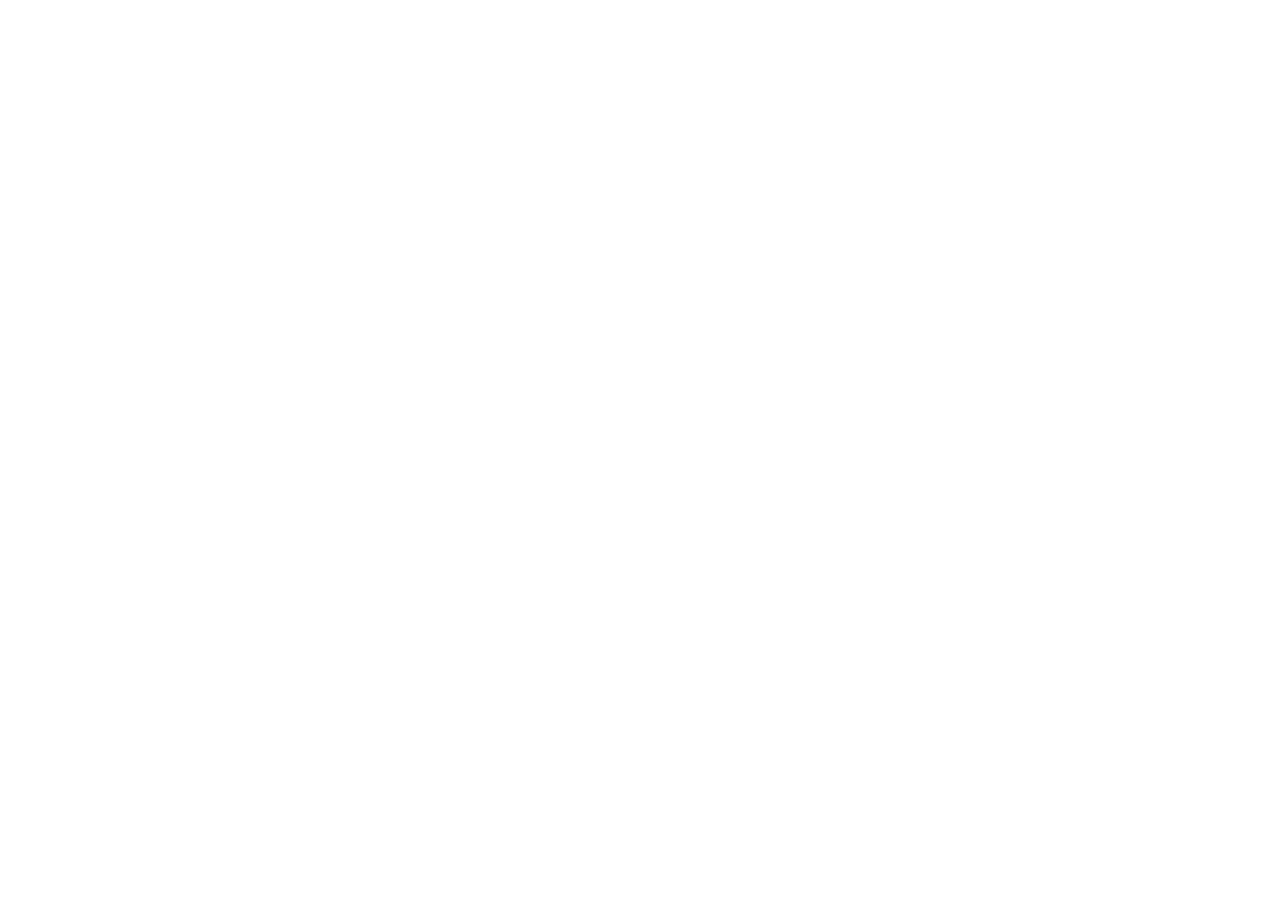
==== balance.html @ d0c002dd "functionalities separated into different files, some login validations" ====
<!DOCTYPE html>
<html lang="en" dir="ltr">
  <head>
    <meta charset="utf-8">
    <title>View balance</title>
    <script src="app.js" charset="utf-8"></script>
    <script src="balance.js" charset="utf-8"></script>
    <script src="style.css" charset="utf-8"></script>
  </head>
  <body>

  </body>
</html>
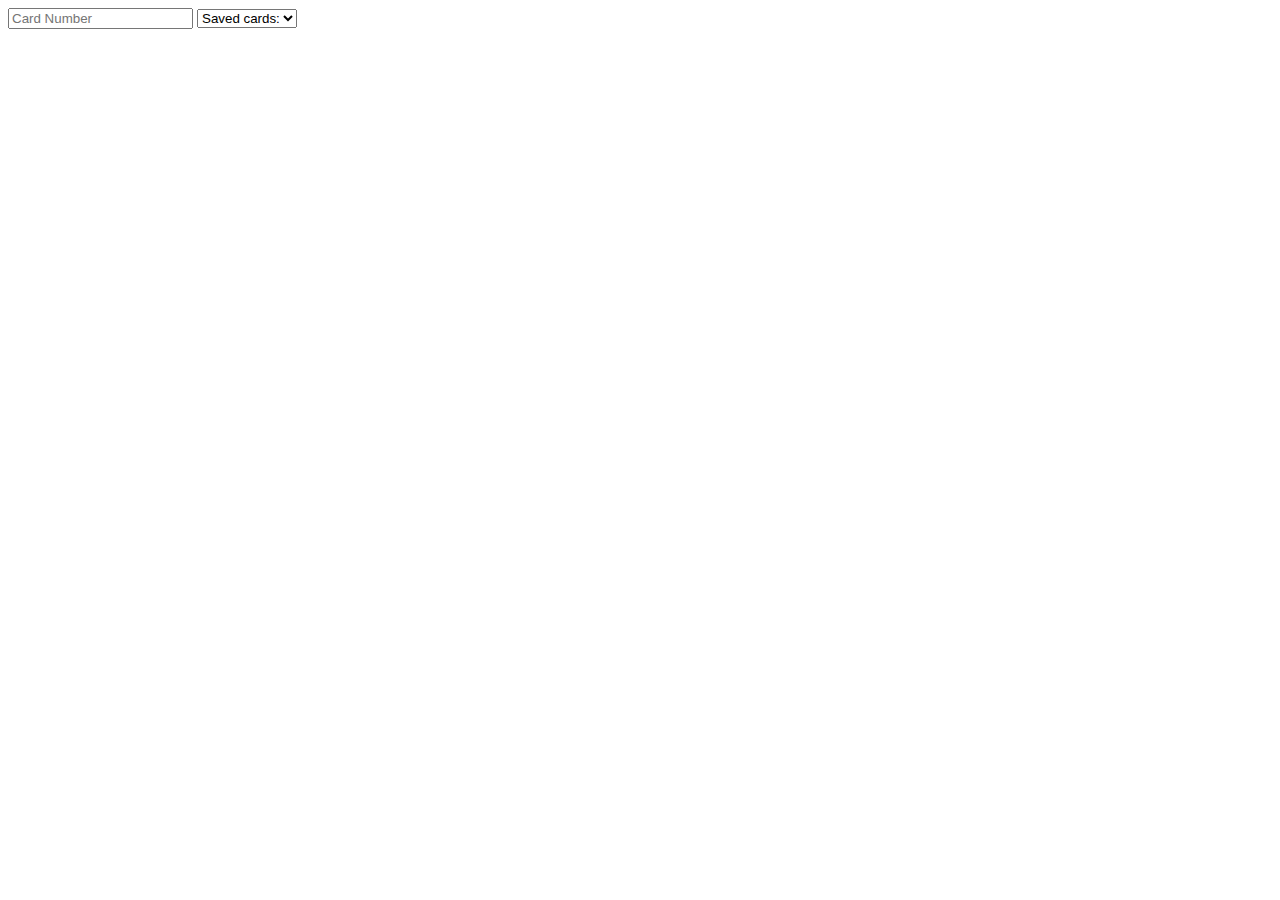
==== commit 16b621a1: "card number and select options added to balance page" ====
--- a/balance.html
+++ b/balance.html
@@ -8,6 +8,12 @@
     <script src="style.css" charset="utf-8"></script>
   </head>
   <body>
+    <input type="text" id="card-number" placeholder="Card Number"></input>
+    <select id="cardSelect">
+      <option value="select">Saved cards:</option>
+      <option value="22502085">22502085</option>
+      <option value="26947792">26947792</option>
 
+    </select>
   </body>
 </html>
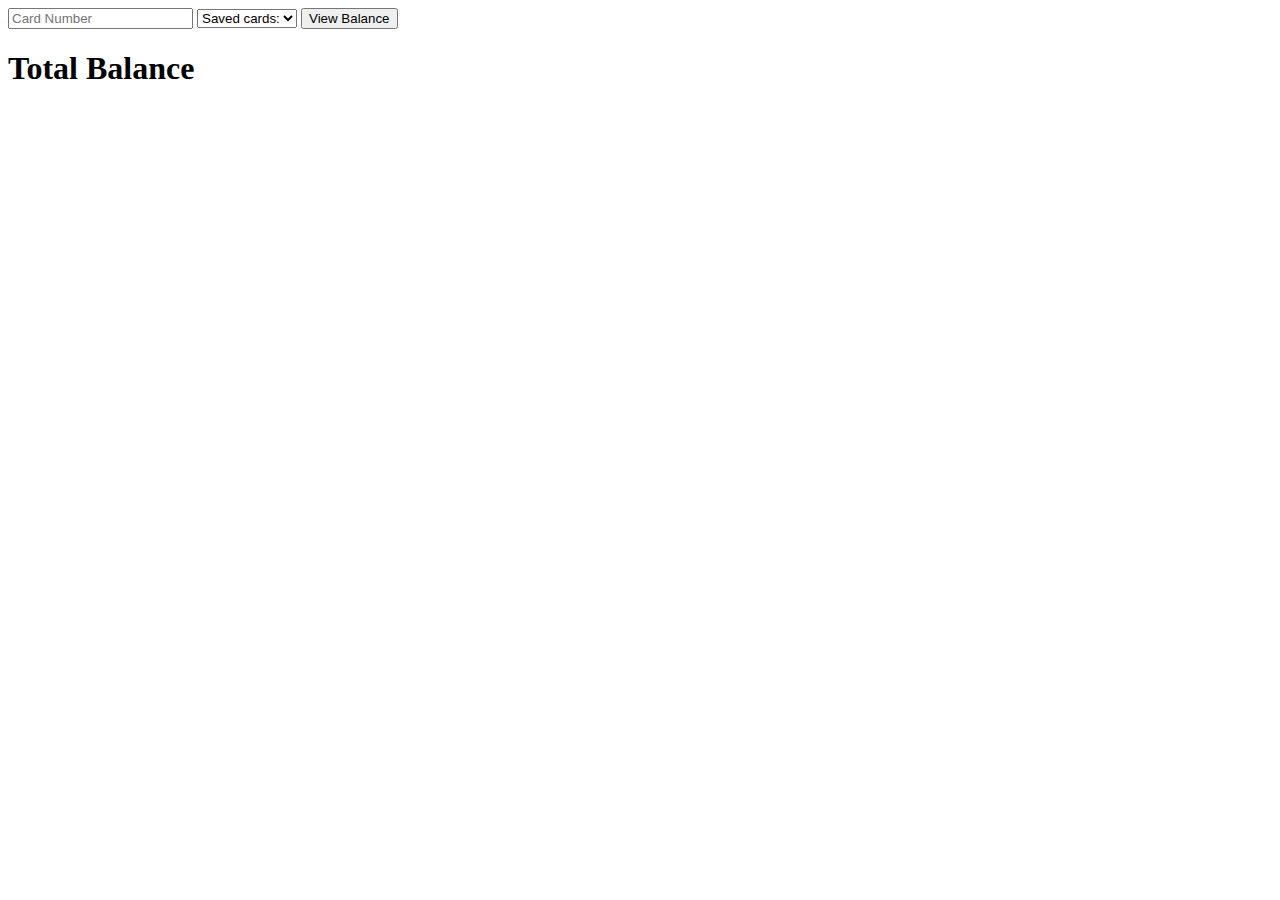
==== commit b6809476: "API call working with selector" ====
--- a/balance.html
+++ b/balance.html
@@ -3,17 +3,19 @@
   <head>
     <meta charset="utf-8">
     <title>View balance</title>
-    <script src="app.js" charset="utf-8"></script>
     <script src="balance.js" charset="utf-8"></script>
     <script src="style.css" charset="utf-8"></script>
   </head>
   <body>
     <input type="text" id="card-number" placeholder="Card Number"></input>
-    <select id="cardSelect">
-      <option value="select">Saved cards:</option>
+    <select id="card-select">
+      <option value="">Saved cards:</option>
       <option value="22502085">22502085</option>
       <option value="26947792">26947792</option>
 
     </select>
+    <button type="button" id="balance-button">View Balance</button>
+    <div class="heading"><h1>Total Balance</h1></div>
+    <div class="balance" id='balance'></div>
   </body>
 </html>
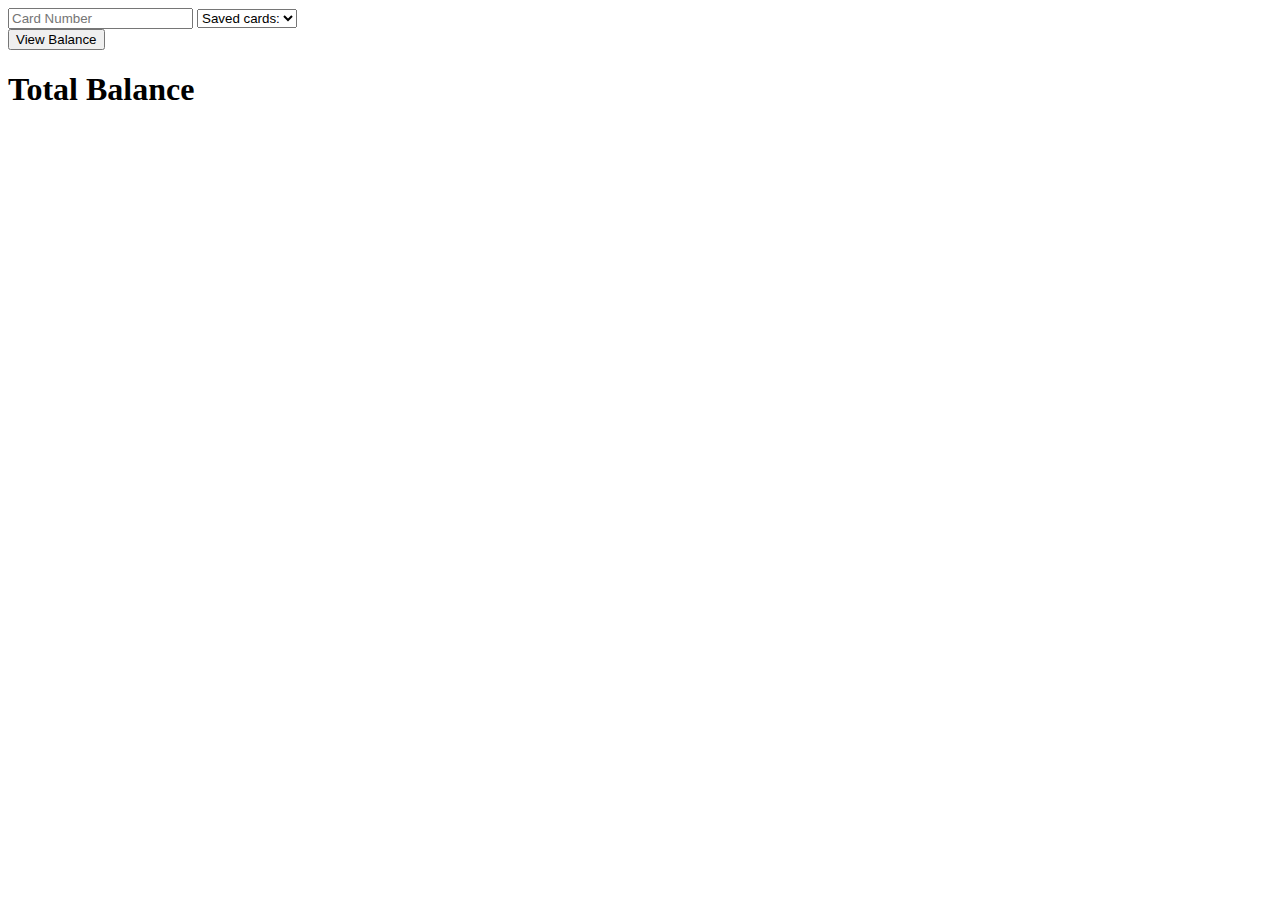
==== commit cd90c6d6: "some style and responsive" ====
--- a/balance.html
+++ b/balance.html
@@ -2,20 +2,29 @@
 <html lang="en" dir="ltr">
   <head>
     <meta charset="utf-8">
+    <meta name="viewport" content="width=device-width, initial-scale=1.0">
     <title>View balance</title>
     <script src="balance.js" charset="utf-8"></script>
     <script src="style.css" charset="utf-8"></script>
   </head>
   <body>
+    <div class="container">
+      <div class="row">
+      <div class="one-half column">
     <input type="text" id="card-number" placeholder="Card Number"></input>
     <select id="card-select">
       <option value="">Saved cards:</option>
       <option value="22502085">22502085</option>
       <option value="26947792">26947792</option>
-
     </select>
+    </div>
+  <div class="one-half column">
     <button type="button" id="balance-button">View Balance</button>
     <div class="heading"><h1>Total Balance</h1></div>
     <div class="balance" id='balance'></div>
+    </div>
+    </div>
+    </div>
+    
   </body>
 </html>
